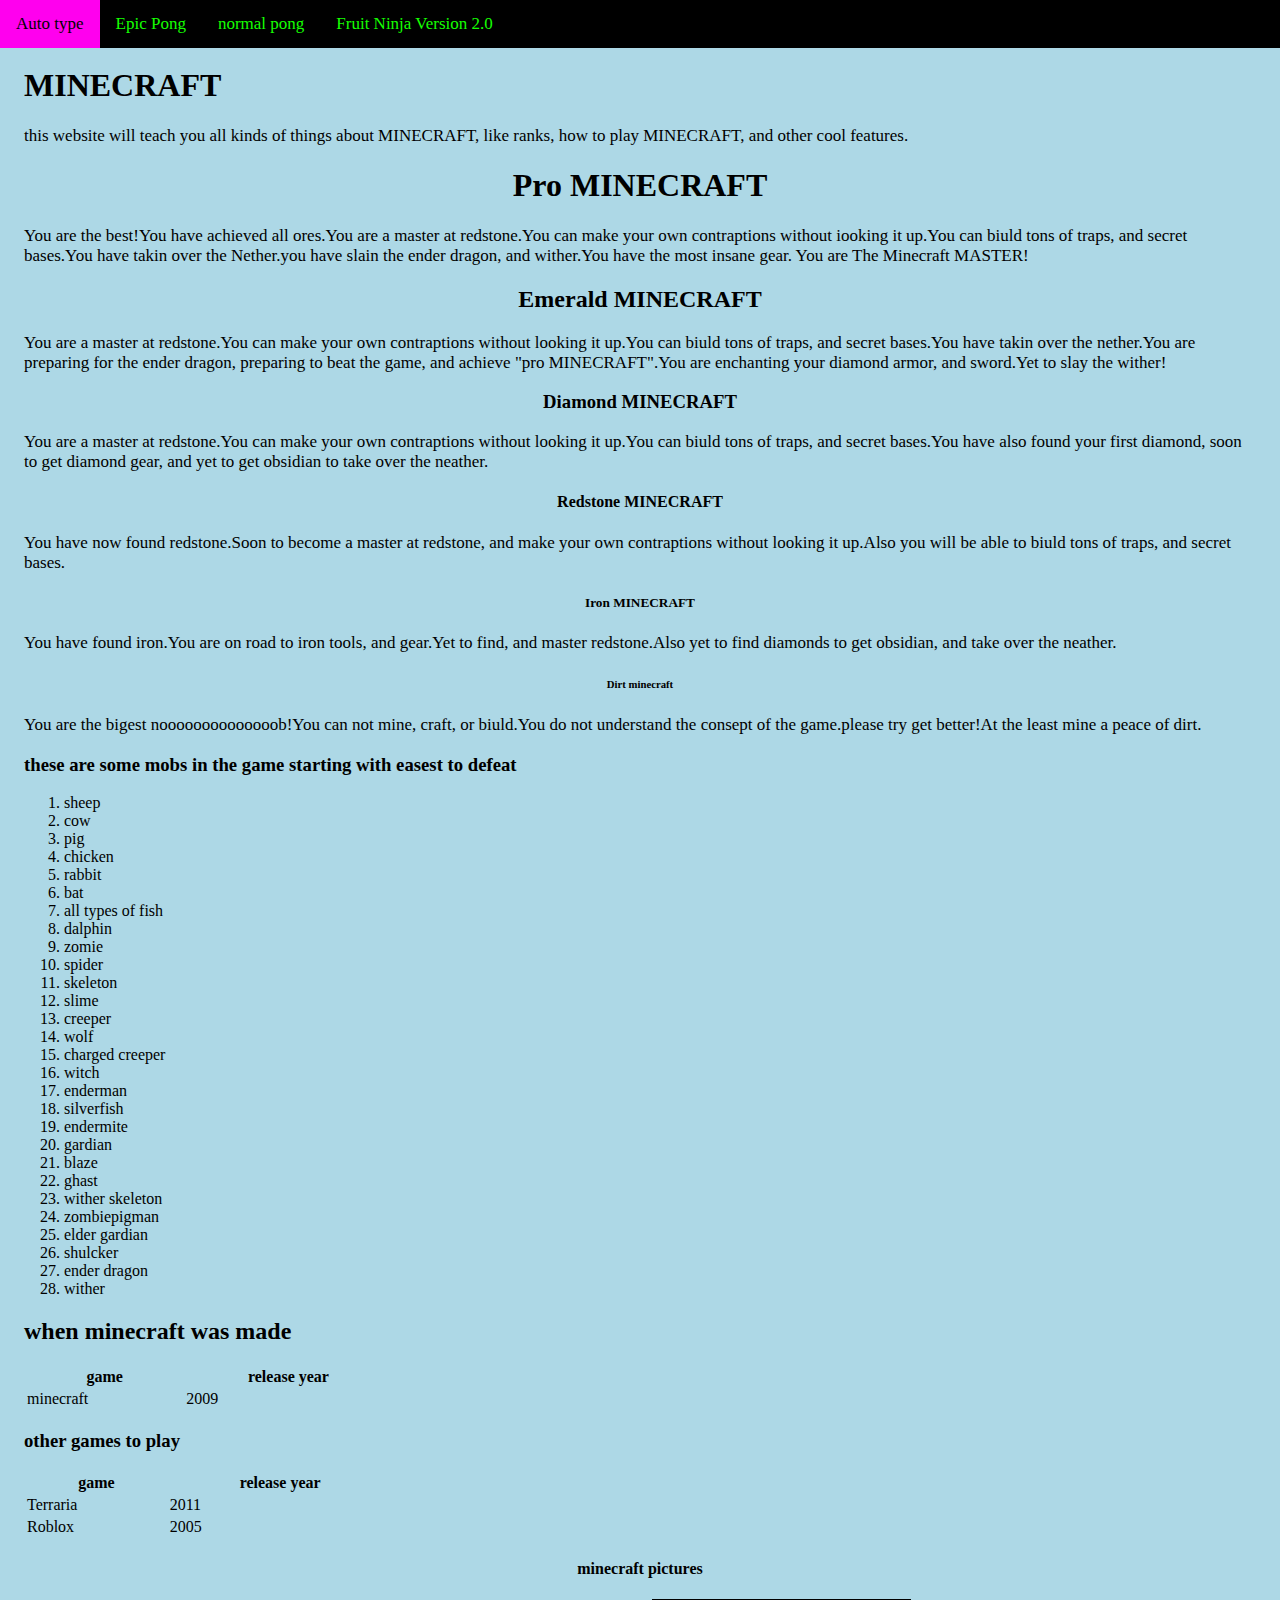
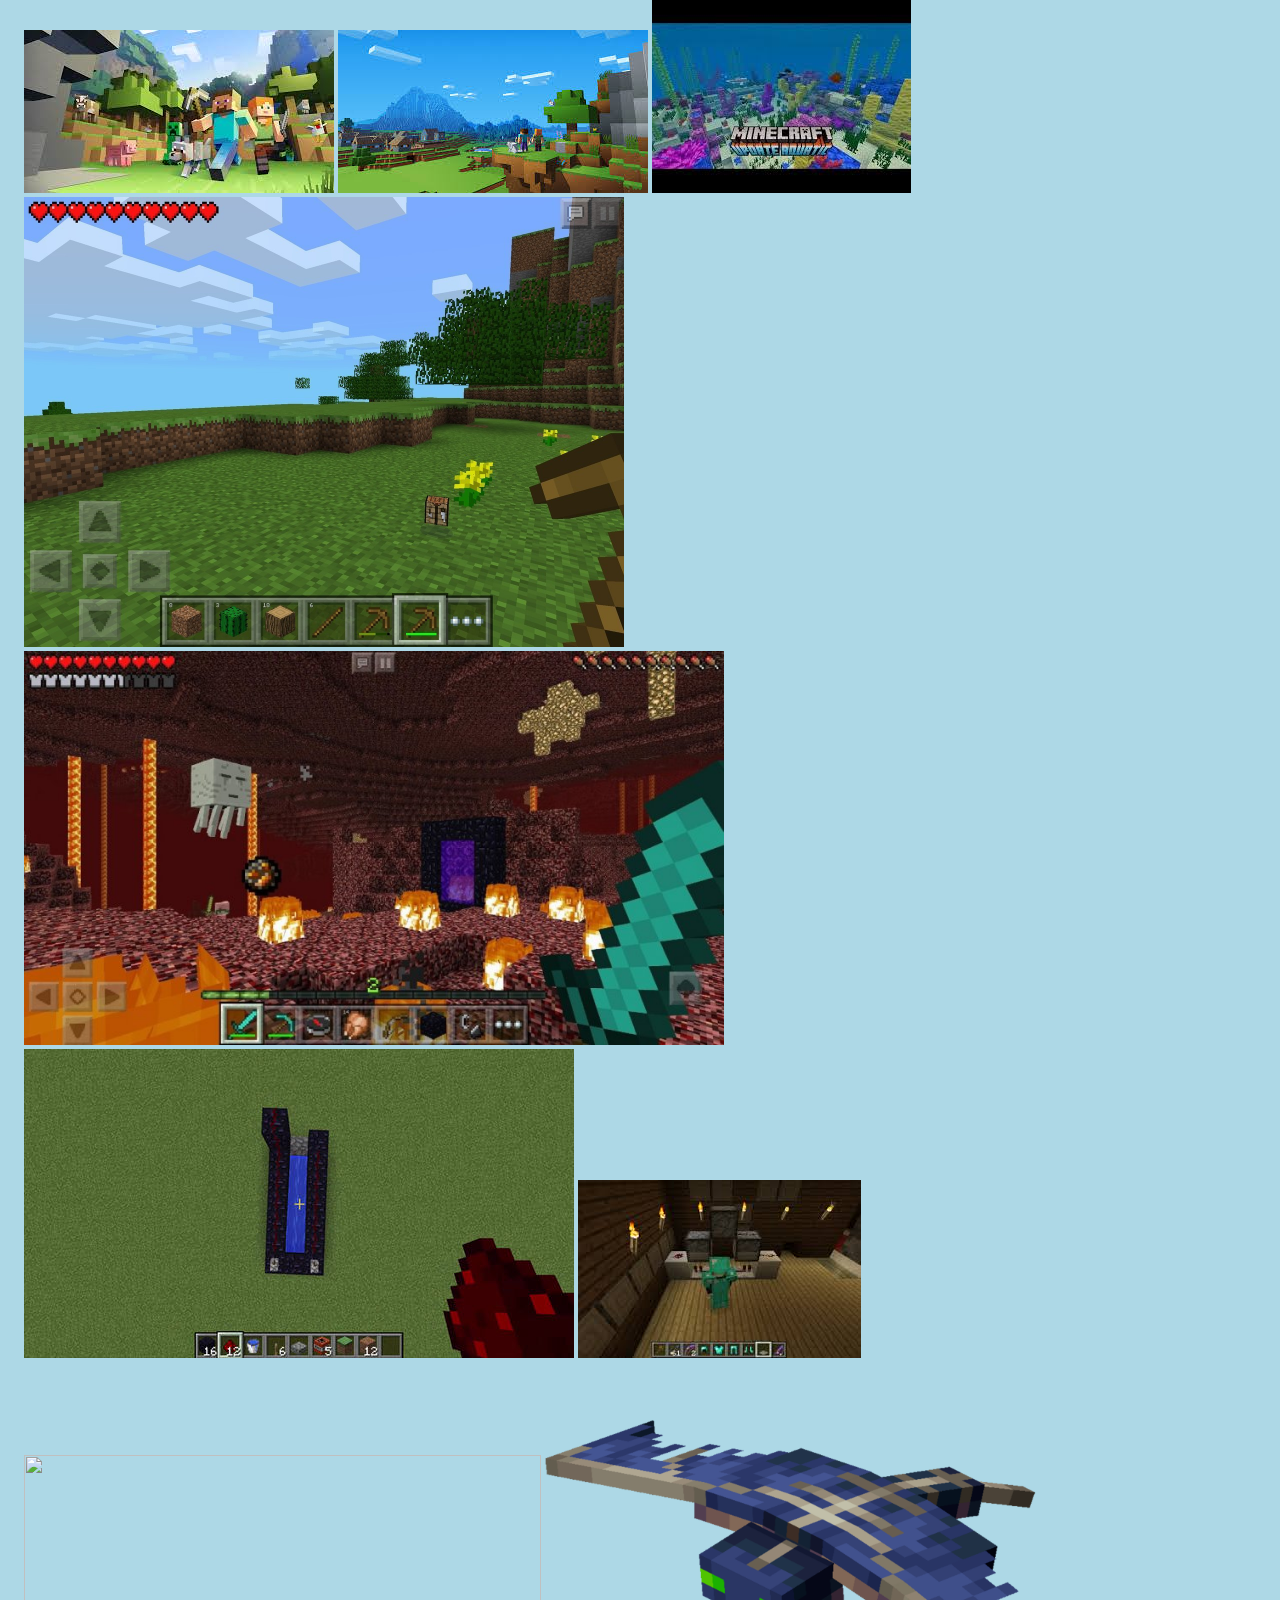
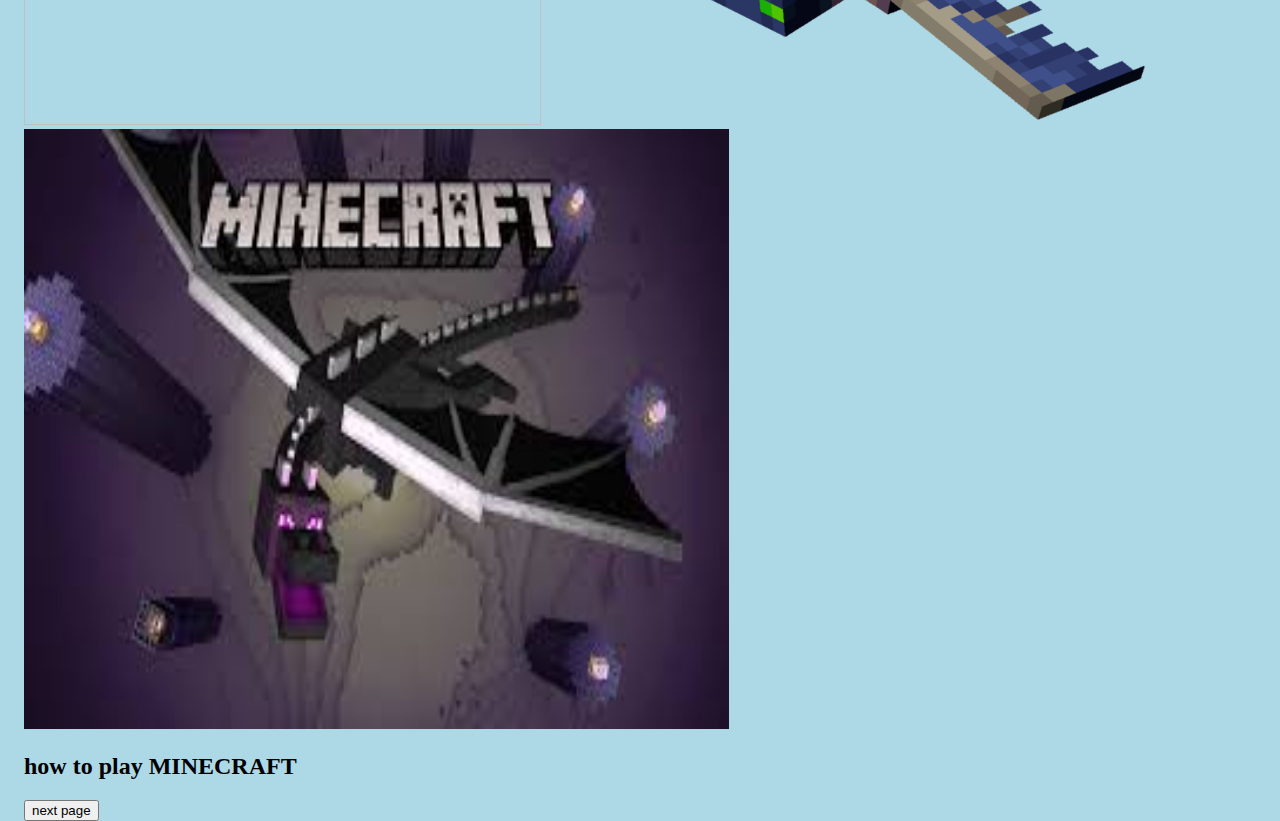
==== index.html @ 6a1f8722 "Add files via upload" ====
<!DOCTYPE html>
<html>
<head>
<link rel="stylesheet" type="text/css" href="stylesheet/stylesheet.css">
<meta charstet="utf-8">
<title>MINECRAFT!</title>
</head>
<body>
	<div class="navbar">
		<!-- <a href="">About Me</a> -->
		<a href="typed.js/index.html">Auto type</a>
		<a href="pr/index.html">Epic Pong</a>
		<a href="pong/index.html">normal pong</a>
		<a href="p5/index.html">Fruit Ninja Version 2.0</a>
		<!-- <a href="">Youtube</a> -->
	</div>
<div class="main">
<h1 class="codecentral">MINECRAFT</h1>

<p>this website will teach you all kinds of things about MINECRAFT, like ranks, how to play MINECRAFT, and other cool features.</p>
<h1>Pro MINECRAFT</h1>
<p>You are the best!You have achieved all ores.You are a master at redstone.You can make your own contraptions without iooking it up.You can biuld tons of traps, and secret bases.You have takin over the Nether.you have slain the ender dragon, and wither.You have the most insane gear. You are The Minecraft MASTER!</p>
<h2>Emerald MINECRAFT</h2>
<p>You are a master at redstone.You can make your own contraptions without looking it up.You can biuld tons of traps, and secret bases.You have takin over the nether.You are preparing for the ender dragon, preparing to beat the game, and achieve "pro MINECRAFT".You are enchanting your diamond armor, and sword.Yet to slay the wither!</p>
<h3>Diamond MINECRAFT</h3>
<p>You are a master at redstone.You can make your own contraptions without looking it up.You can biuld tons of traps, and secret bases.You have also found your first diamond, soon to get diamond gear, and yet to get obsidian to take over the neather.</p>
<h4>Redstone MINECRAFT</h4>
<p>You have now found redstone.Soon to become a master at redstone, and make your own contraptions without looking it up.Also you will be able to biuld tons of traps, and secret bases.</p>
<h5>Iron MINECRAFT</h5>
<p>You have found iron.You are on road to iron tools, and gear.Yet to find, and master redstone.Also yet to find diamonds to get obsidian, and take over the neather.</p>
<h6>Dirt minecraft</h6>
<p>You are the bigest noooooooooooooob!You can not mine, craft, or biuld.You do not understand the consept of the game.please try get better!At the least mine a peace of dirt.</p>
<h3 class="codecentral">these are some mobs in the game starting with easest to defeat</h3>
<ol>
<li>sheep</li>
<li>cow</li>
<li>pig</li>
<li>chicken</li>
<li>rabbit</li>
<li>bat</li>
<li>all types of fish</li>
<li>dalphin</li>
<li>zomie</li>
<li>spider</li>
<li>skeleton</li>
<li>slime</li>
<li>creeper</li>
<li>wolf</li>
<li>charged creeper</li>
<li>witch</li>
<li>enderman</li>
<li>silverfish</li>
<li>endermite</li>
<li>gardian</li>
<li>blaze</li>
<li>ghast</li>
<li>wither skeleton</li>
<li>zombiepigman</li>
<li>elder gardian</li>
<li>shulcker</li>
<li>ender dragon</li>
<li>wither</li>
</ol>
<h2 class="codecentral">when minecraft was made</h2>
<table style="width:30%">
<tr>
<th>game</th>
<th>release year</th>
</tr>
<tr>
<td>minecraft</td>
<td>2009</td>
</tr>
</table>
<h3 class="codecentral">other games to play</h3>
<table style="width:30%">
<tr>
<th>game</th>
<th>release year</th>
</tr>
<tr>
<td>Terraria</td>
<td>2011</td>
</tr>
<tr>
<td>Roblox</td>
<td>2005</td>
</tr>
</table>
<h4>minecraft pictures</h4>
<img src="images/download.jpg">
<img src="images/image2.jpg">
<img src="images/image3.3.jpg">
<img width="600" src="images/minecraftimage4.jpg">
<img  width="700" src="images/nether5.jpg">
<img src="images/redstone1.6.jpg">
<img src="images/redstone2.7.jpg">

<img src="https://static.planetminecraft.com/files/resource_media/screenshot/1244/zWBZv_4002445.jpg" width="517" height="270">
<img width="600" src="images/newmobphantom9.png">

<img width="705" height="600" src="images/enderdragon.jpg">
<h2 class="codecentral">how to play MINECRAFT</h2>
<p><a href="newpage.html"><button>next page</button></a></p>

</div>
</body>
</html>
---- stylesheet/stylesheet.css ----
body {
	background-color: lightblue;
}

h1 {
	color: black;
	text-align: center;
}

h2 {
	color: black;
	text-align: center;
}

h3 {
	color: black;
	text-align: center;
}
h4 {
	color: black;
	text-align: center;
}
h5 {
	color: black;
	text-align: center;
}

h6 {
	color: black;
	text-align: center;
}

p {
	font-size: 17px;
}

.codecentral{
	color: black;
	text-align: left;
}	 

.navbar {
	overflow: hidden;
	background-color: #000000;
	position: fixed;
	top: 0;
	width: 100%;
	margin-left: -8px;
}

.navbar a {
	float: left;
	display: block;
    color: #15ff00;
    text-align: center;
    padding: 14px 16px;
    text-decoration: none;
    font-size: 17px;
}

.navbar a:hover {
	background: #ff00ee;
	color: black;
}

.main {
	padding: 16px;
	margin-top: 30px;
	height: 1500px;
}
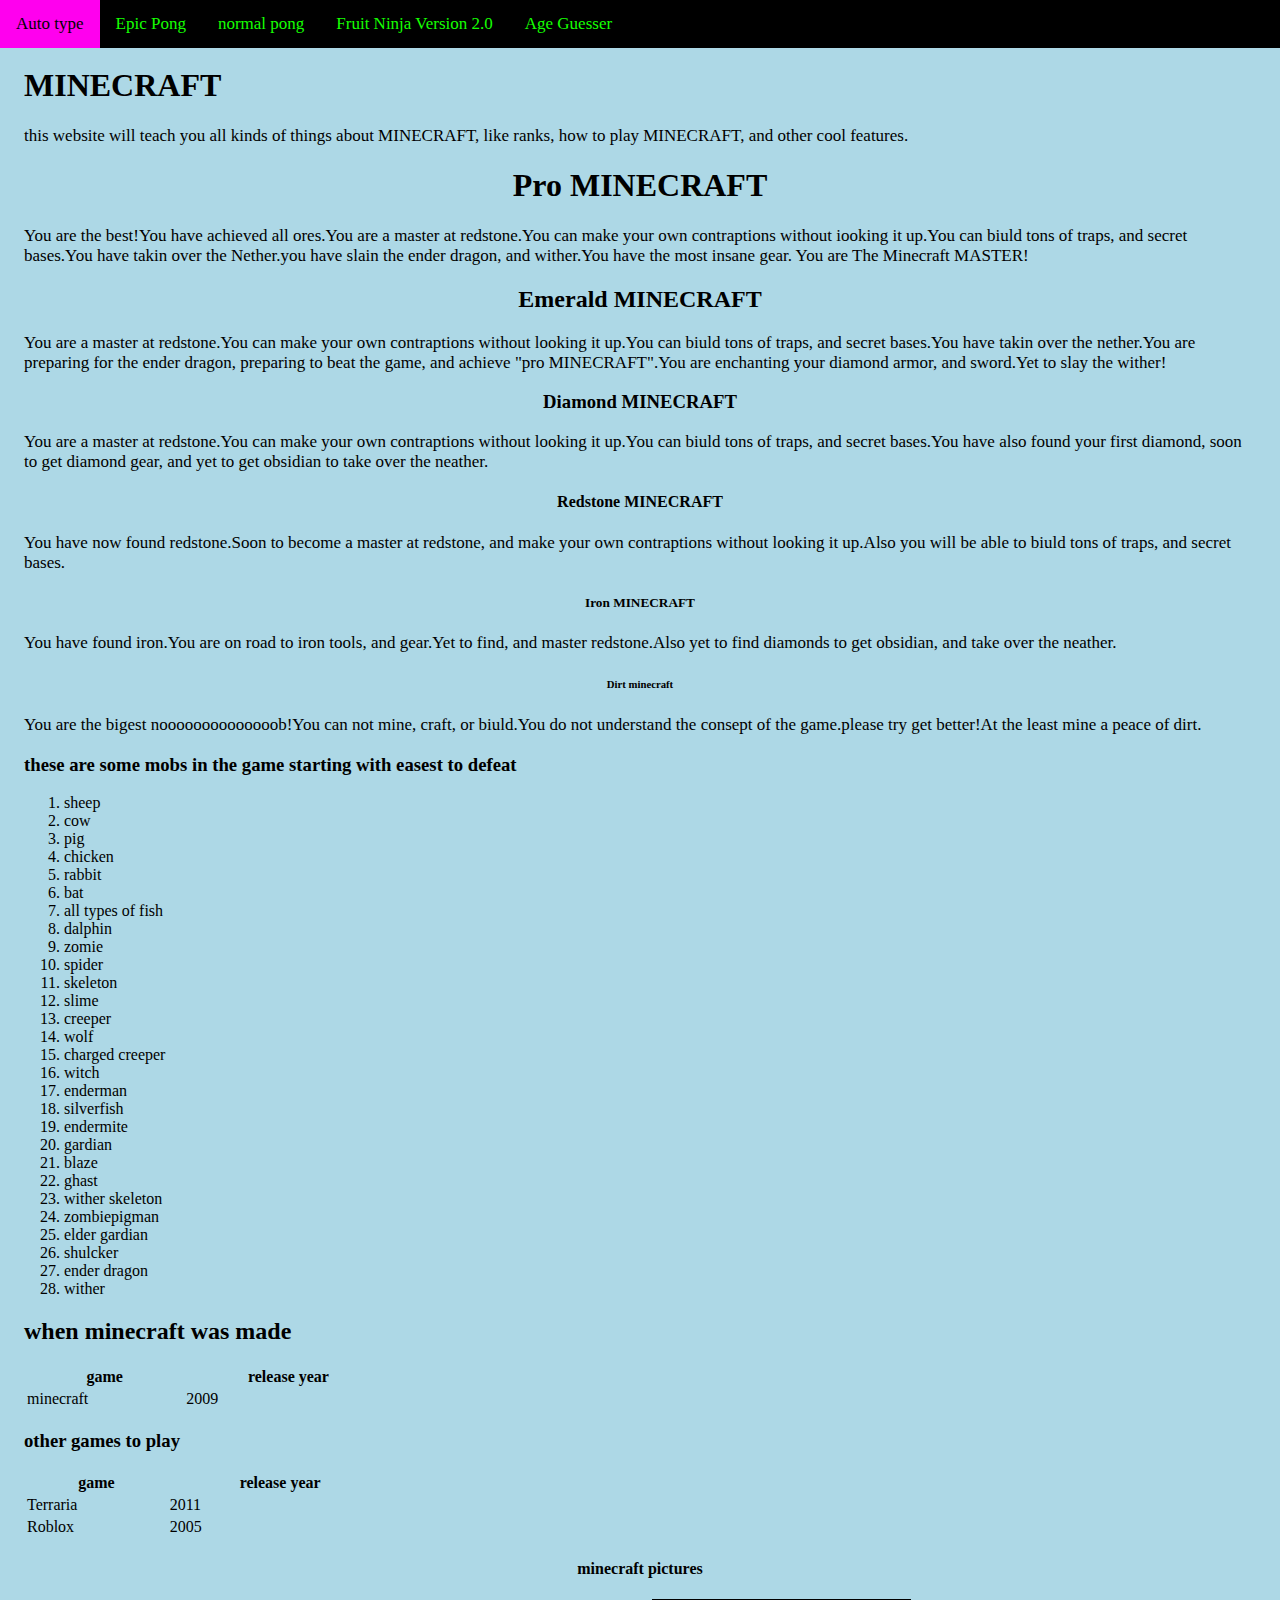
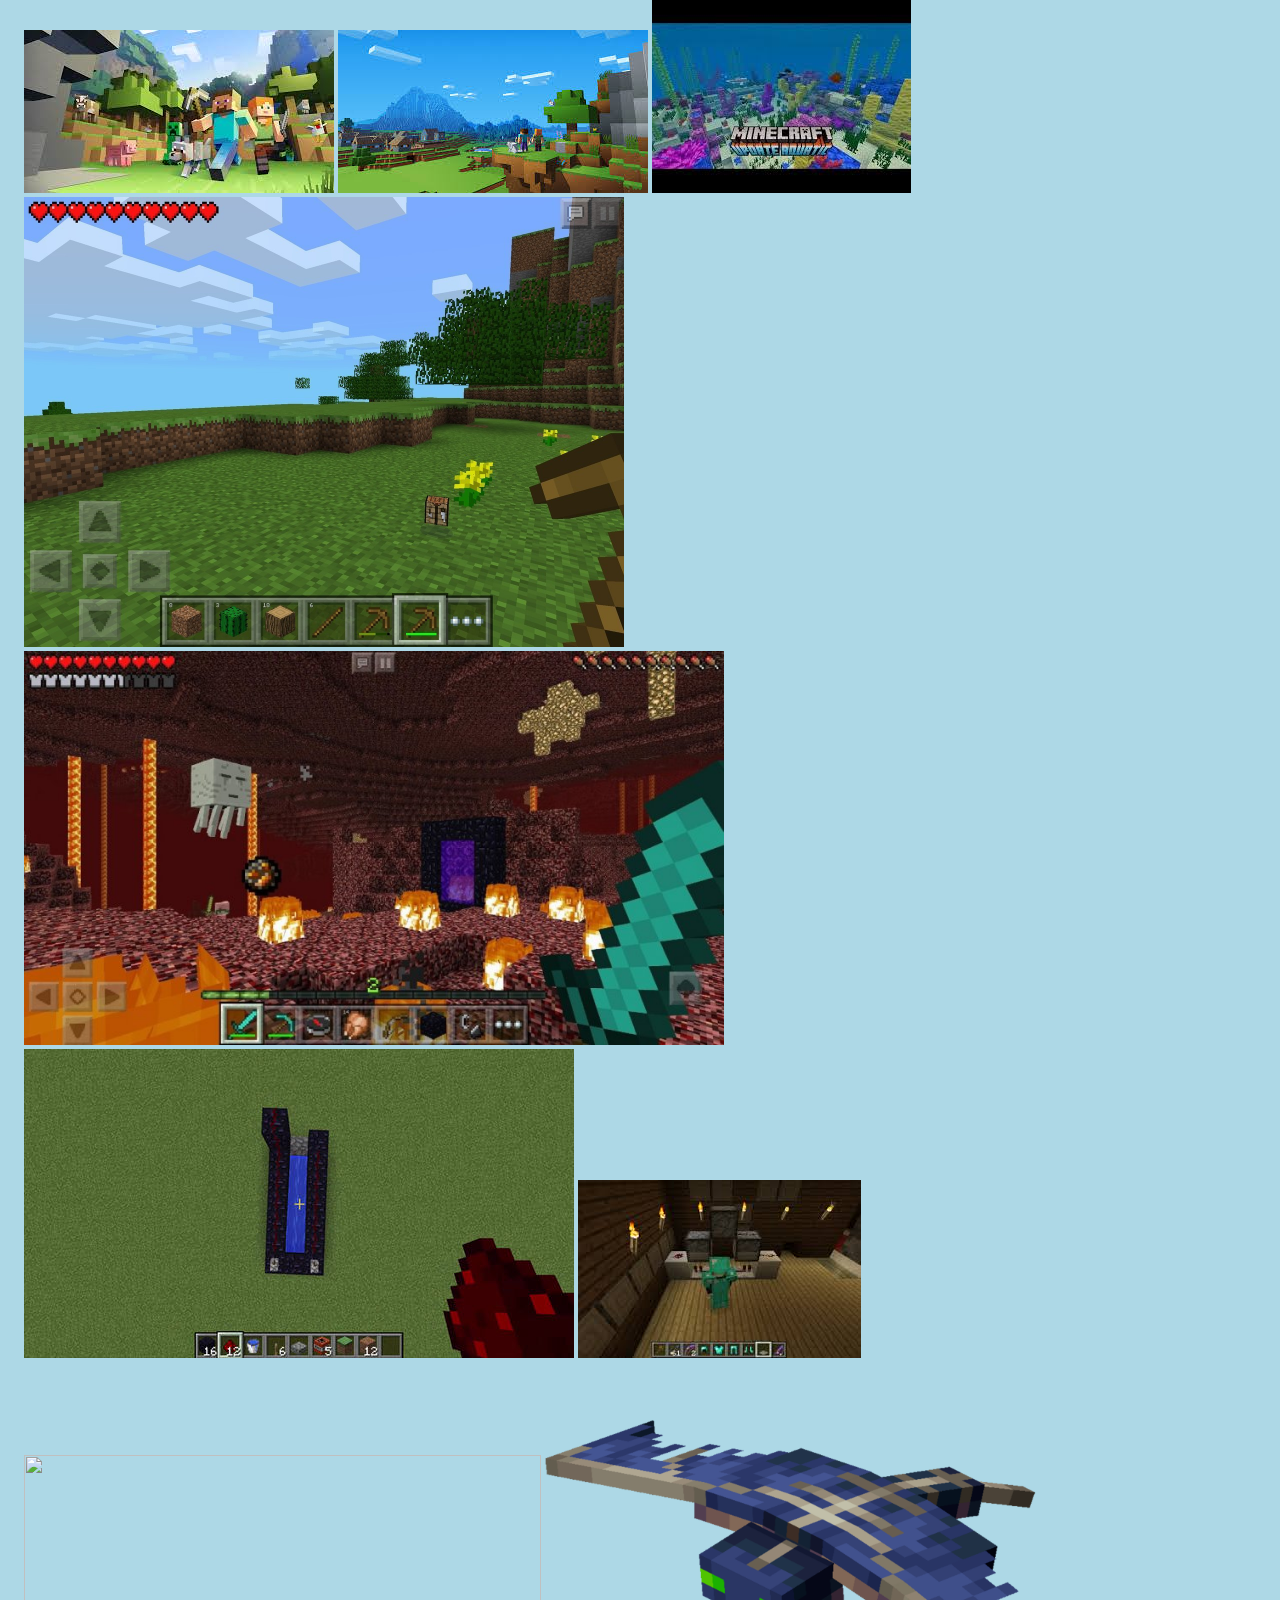
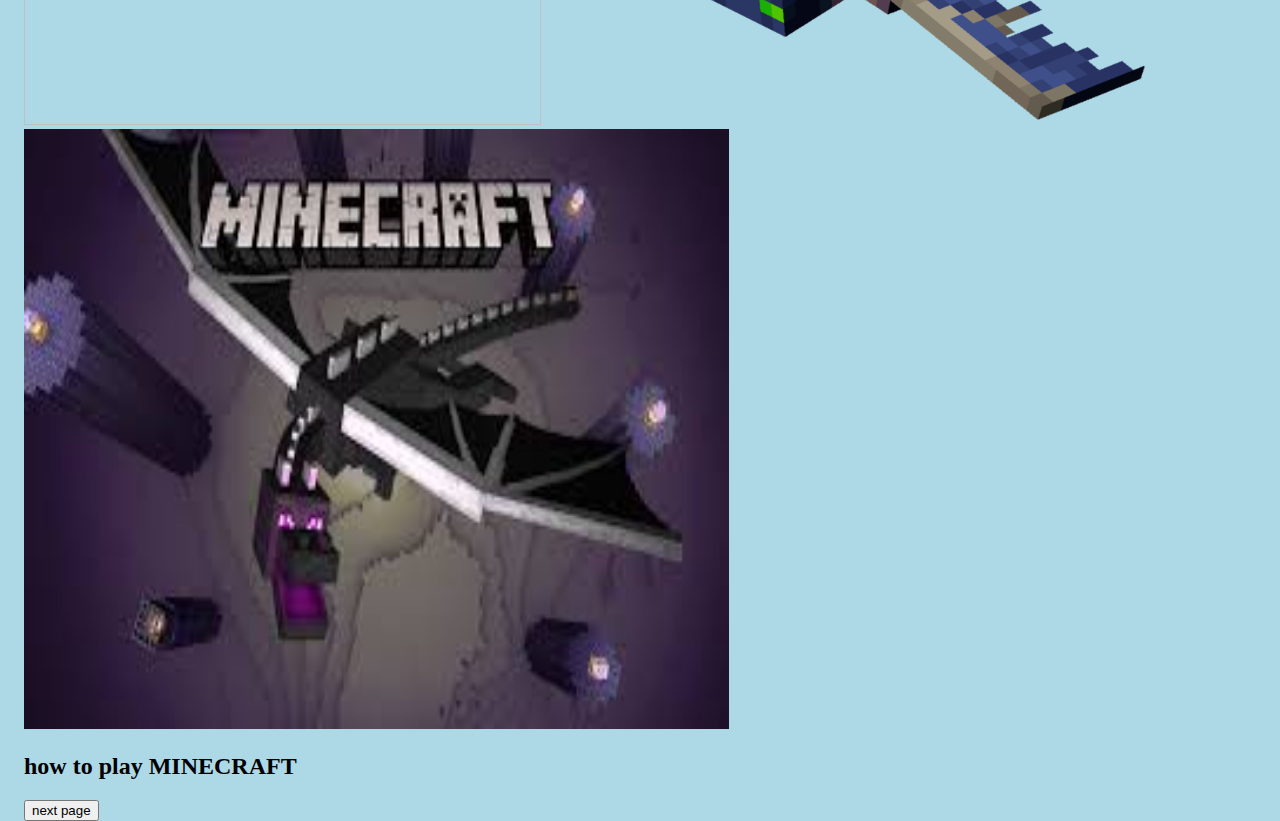
==== commit 33e35622: "age program" ====
--- a/index.html
+++ b/index.html
@@ -12,6 +12,7 @@
 		<a href="pr/index.html">Epic Pong</a>
 		<a href="pong/index.html">normal pong</a>
 		<a href="p5/index.html">Fruit Ninja Version 2.0</a>
+	  <a href="age/index.html">Age Guesser</a>
 		<!-- <a href="">Youtube</a> -->
 	</div>
 <div class="main">
@@ -105,4 +106,4 @@
 
 </div>
 </body>
-</html> +</html>
--- a/stylesheet/stylesheet.css
+++ b/stylesheet/stylesheet.css
@@ -37,7 +37,7 @@
 .codecentral{
 	color: black;
 	text-align: left;
-}	 
+}
 
 .navbar {
 	overflow: hidden;
@@ -68,3 +68,6 @@
 	margin-top: 30px;
 	height: 1500px;
 }
+.left {
+	text-align: left;
+}
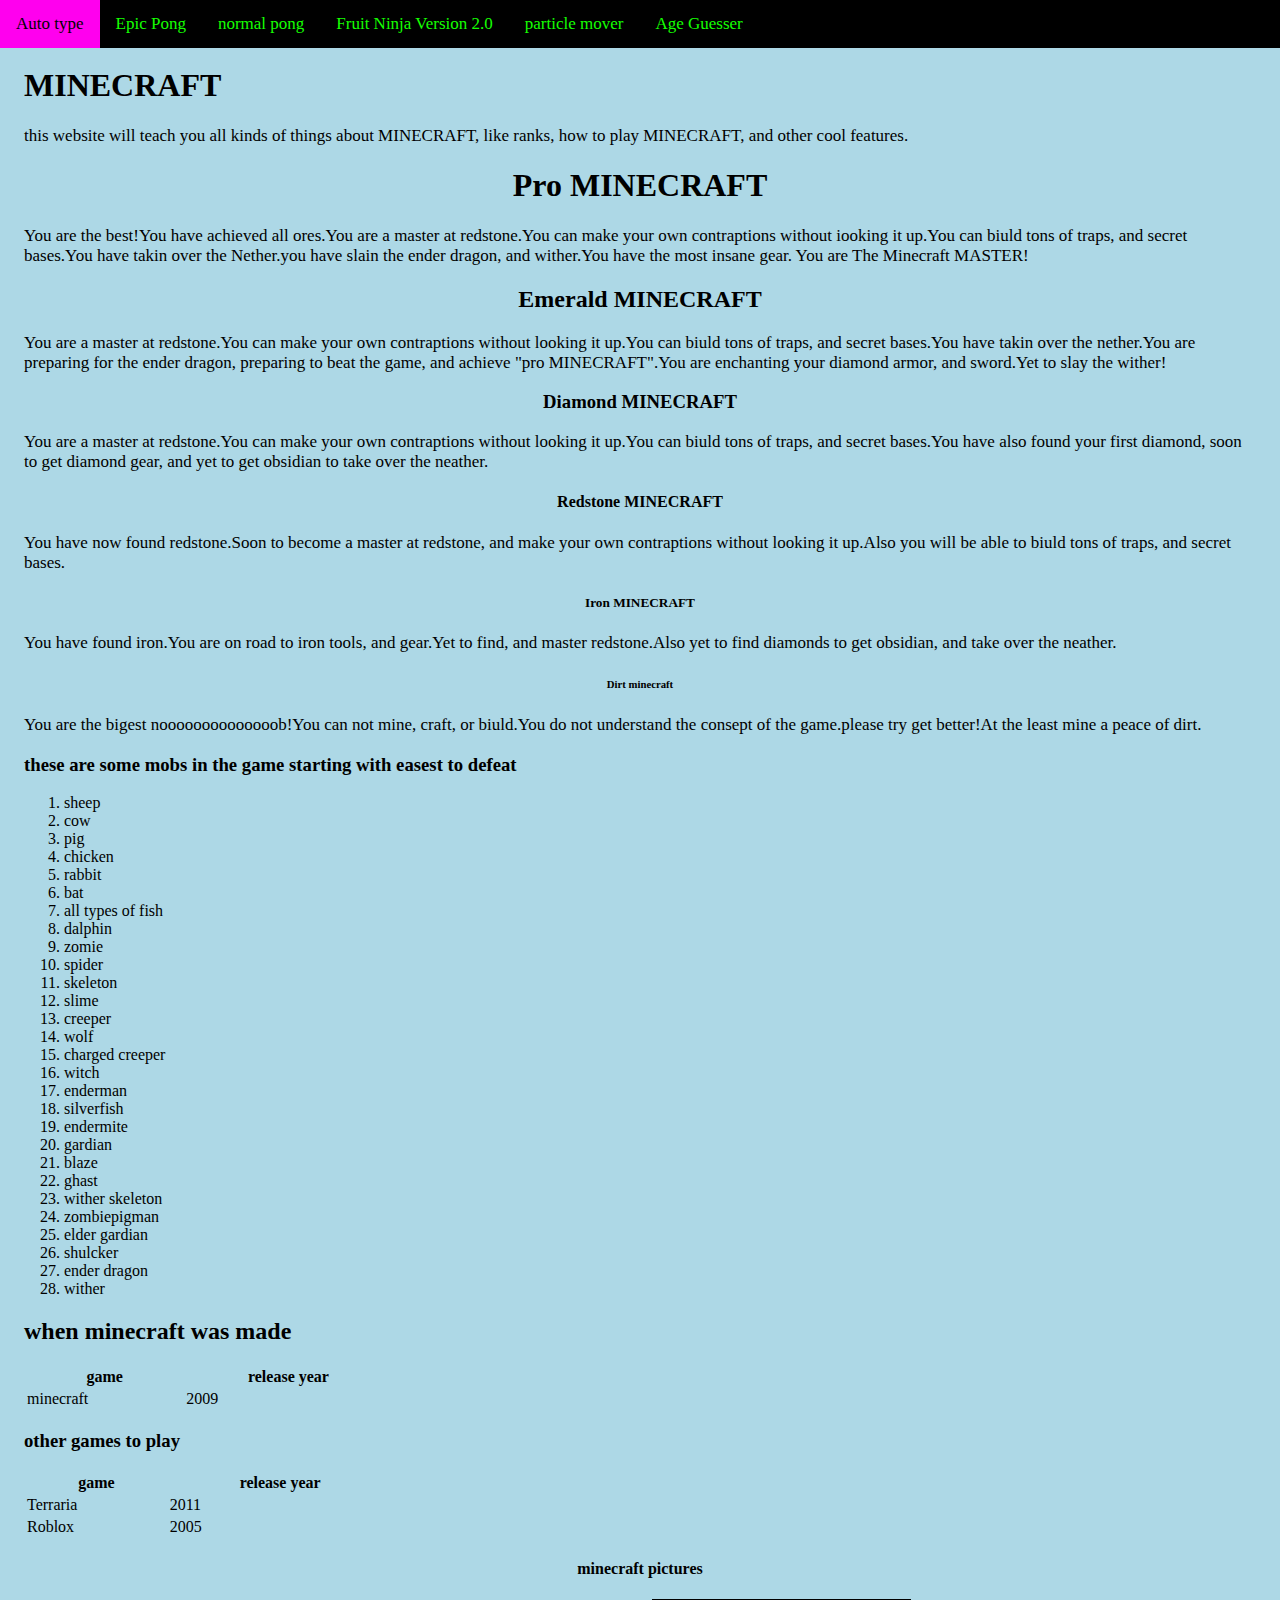
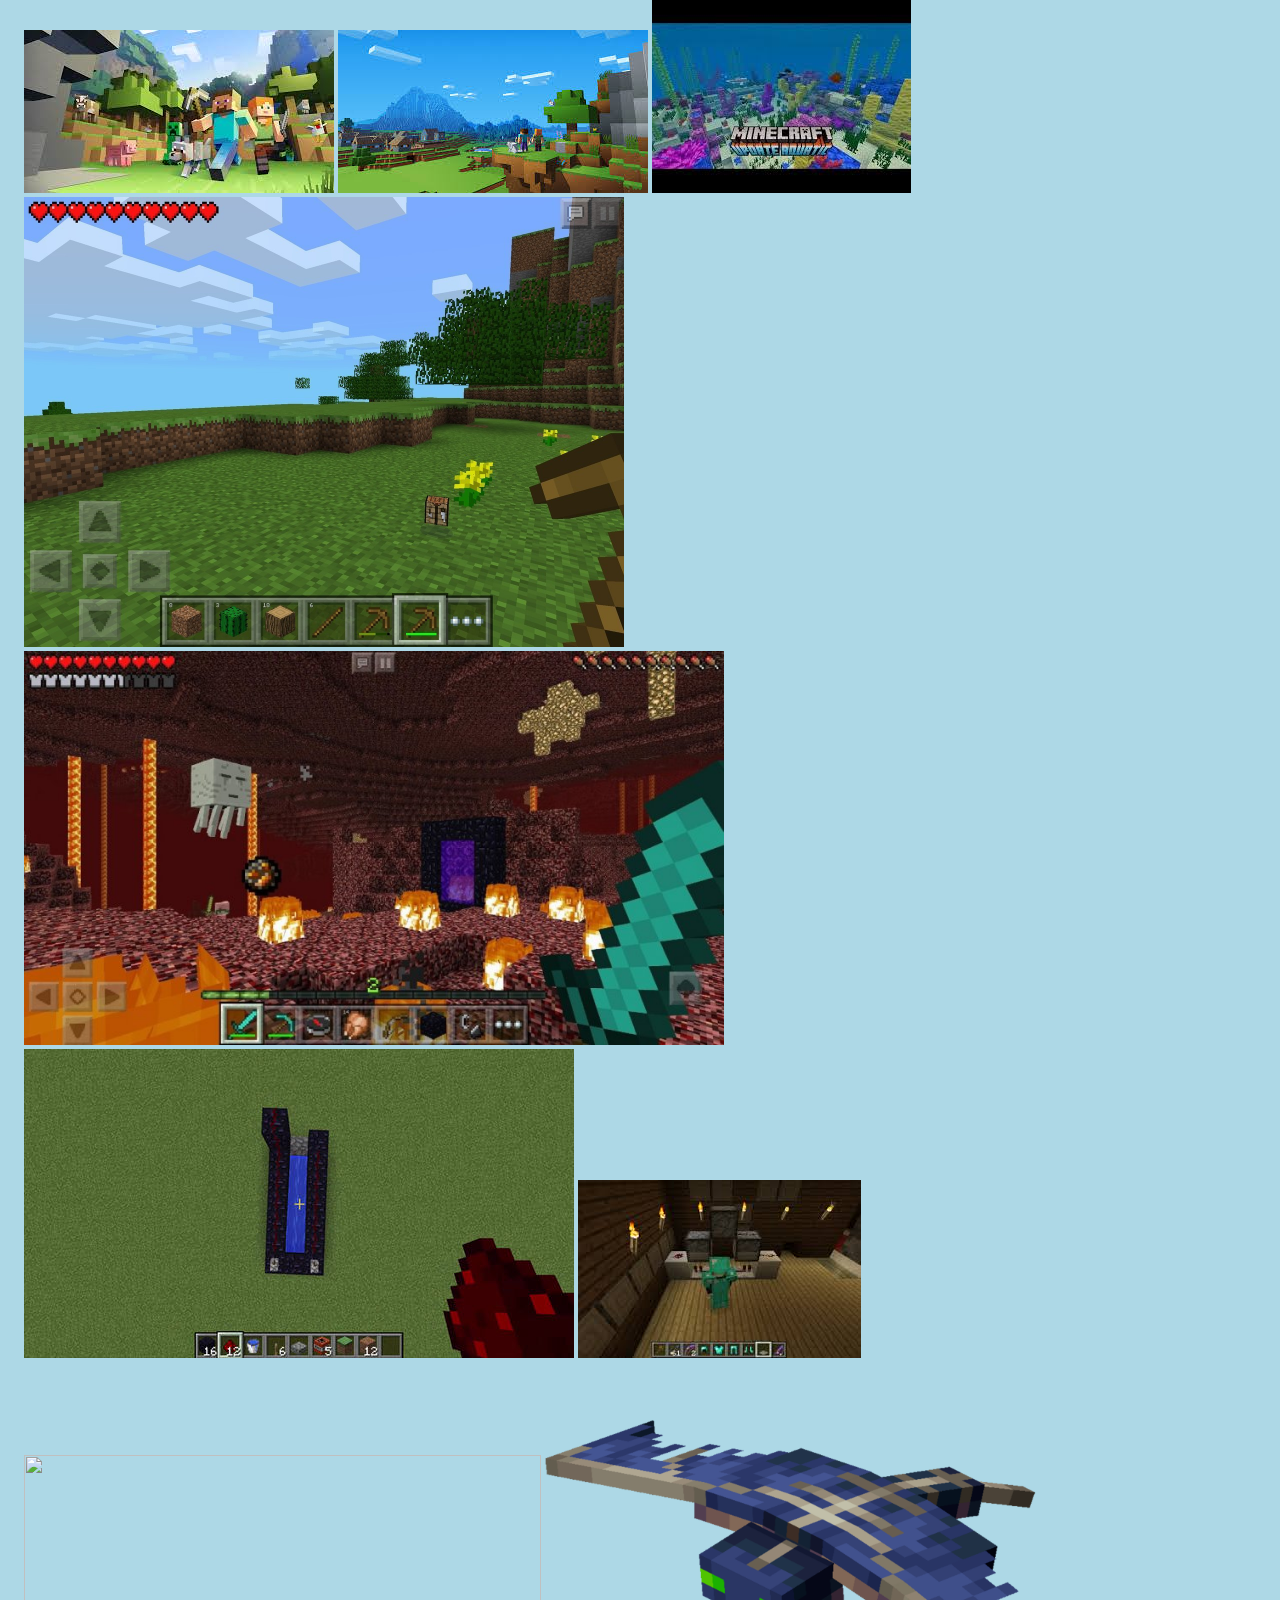
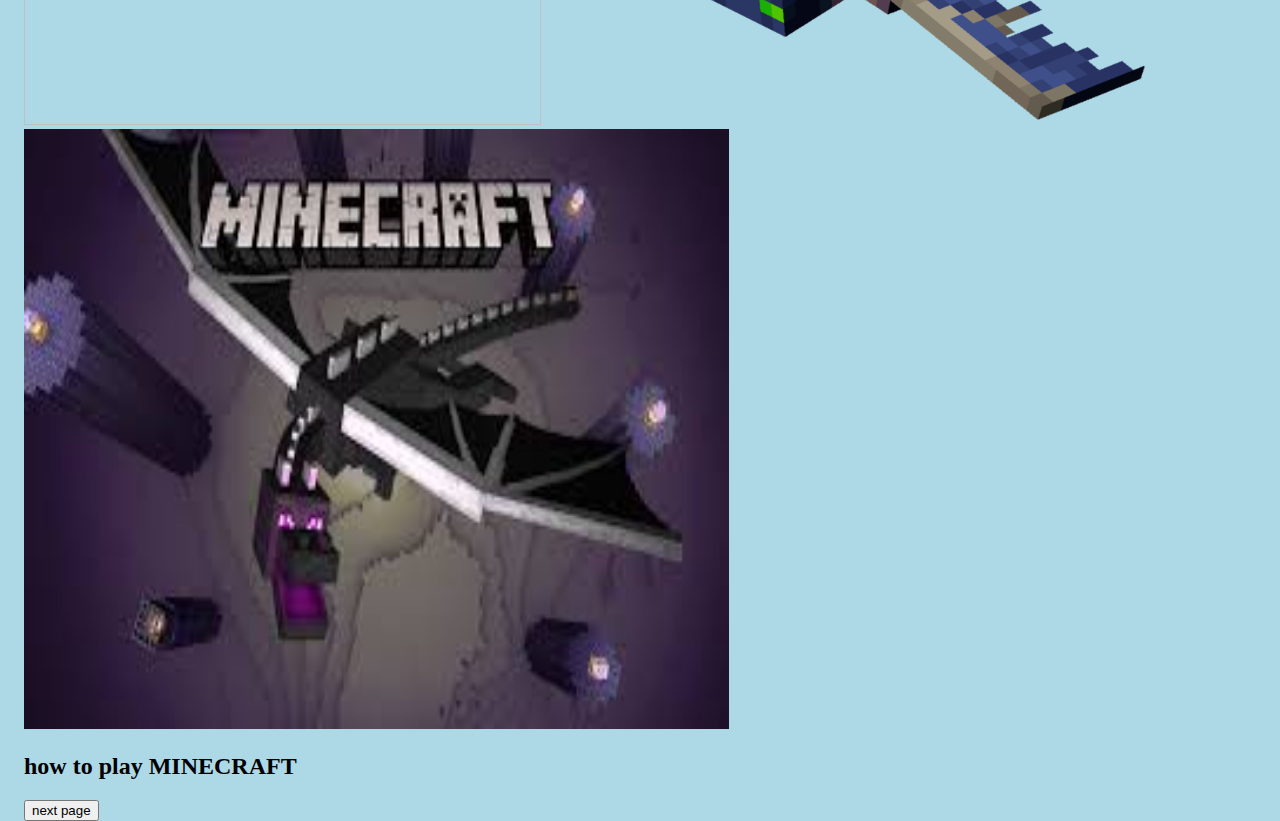
==== commit 363d1309: "particles.js" ====
--- a/index.html
+++ b/index.html
@@ -12,6 +12,7 @@
 		<a href="pr/index.html">Epic Pong</a>
 		<a href="pong/index.html">normal pong</a>
 		<a href="p5/index.html">Fruit Ninja Version 2.0</a>
+		<a href="particals.js/index.html">particle mover</a>
 	  <a href="age/index.html">Age Guesser</a>
 		<!-- <a href="">Youtube</a> -->
 	</div>
